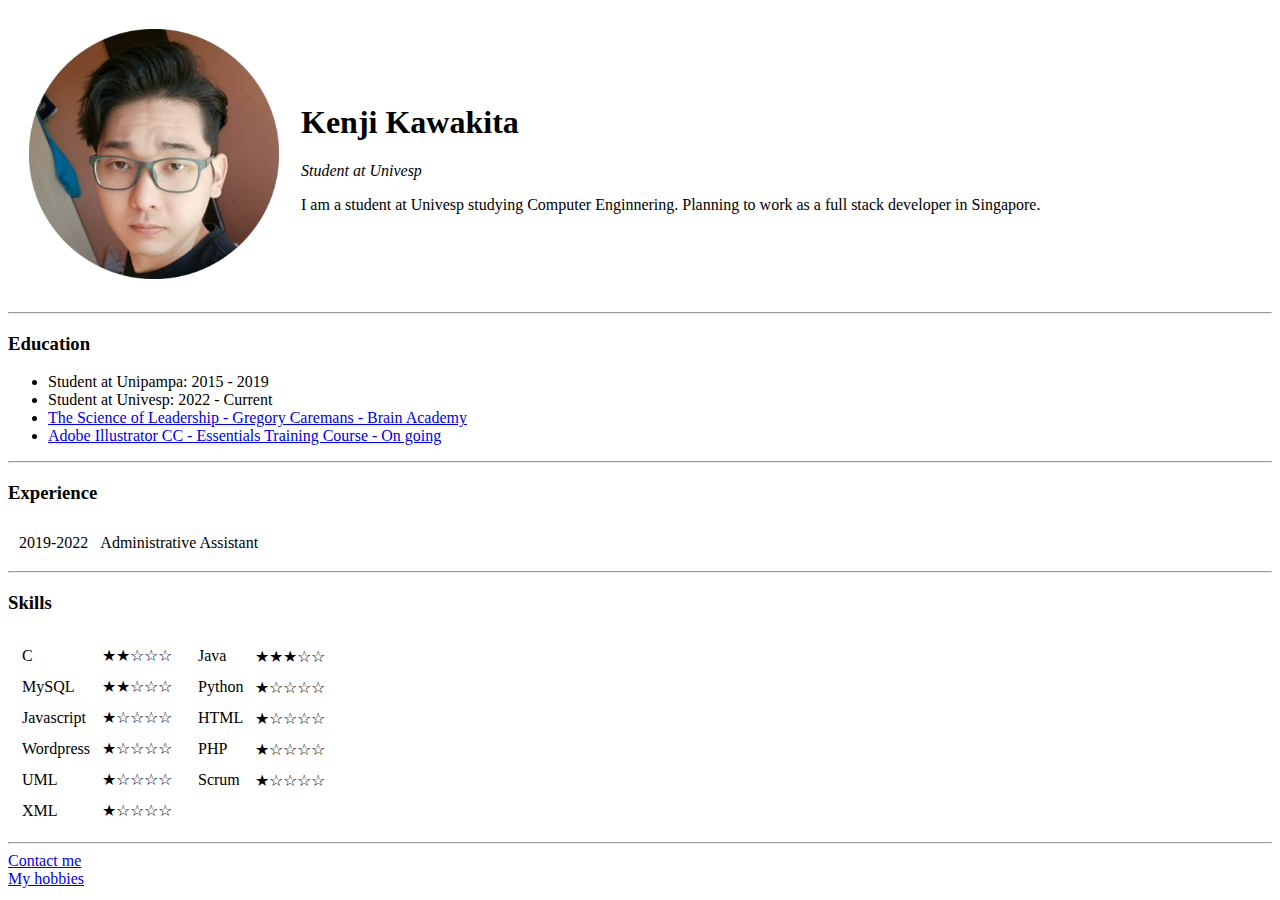
==== index.html @ 12bee660 "Add initial CV website files" ====
<!DOCTYPE html>
<html lang="en" dir="ltr">
  <head>
    <meta charset="utf-8">
    <title>Kenji's Personal Site</title>
  </head>
  <body>
    <table cellspacing="20">
      <tr>
        <td><img src="Images/me.png" alt="kenji profile picture" width="250" height="250"></td>
        <td><h1>Kenji Kawakita</h1>
        <p><em>Student at Univesp</em></p>
        <p>I am a student at Univesp studying Computer Enginnering. Planning to work as a full stack developer in Singapore.</p></td>
      </tr>
    </table>


    <hr>
    <p><h3>Education</h3></p>
    <ul>
      <li>Student at Unipampa: 2015 - 2019</li>
      <li>Student at Univesp: 2022 - Current</li>
      <li><a href="https://www.udemy.com/course/neuromanagement/">The Science of Leadership - Gregory Caremans - Brain Academy</a></li>
      <li><a href="https://www.udemy.com/course/adobe-illustrator-course/">Adobe Illustrator CC - Essentials Training Course - On going</a></li>
    </ul>
    <hr>
    <p><h3>Experience</h3></p>
    <table cellspacing="10">
      <tr>
        <td>2019-2022</td>
        <td>Administrative Assistant</td>
      </tr>
    </table>
    <hr>
    <p><h3>Skills</h3></p>
    <table>
      <tr>
        <td>
          <table cellspacing="10">
            <tr>
              <td>C</td>
              <td>★★☆☆☆</td>
            </tr>
            <tr>
              <td>MySQL</td>
              <td>★★☆☆☆</td>
            </tr>
            <tr>
              <td>Javascript</td>
              <td>★☆☆☆☆</td>
            </tr>
            <tr>
              <td>Wordpress</td>
              <td>★☆☆☆☆</td>
            </tr>
            <tr>
              <td>UML</td>
              <td>★☆☆☆☆</td>
            </tr>
            <tr>
              <td>XML</td>
              <td>★☆☆☆☆</td>
            </tr>
          </table>
        </td>
        <td>
          <table cellspacing="10">
            <tr>
              <td>Java</td>
              <td>★★★☆☆</td>
            </tr>
            <tr>
              <td>Python</td>
              <td>★☆☆☆☆</td>
            </tr>
            <tr>
              <td>HTML</td>
              <td>★☆☆☆☆</td>
            </tr>
            <tr>
              <td>PHP</td>
              <td>★☆☆☆☆</td>
            </tr>
            <tr>
              <td>Scrum</td>
              <td>★☆☆☆☆</td>
            </tr>
            <tr>
              <td> &nbsp;</td>
            </tr>
          </table>
        </td>
      </tr>
    </table>
    <hr>
    <a href="contact.html">Contact me</a>
    <br>
    <a href="hobbies.html">My hobbies</a>
  </body>
</html>
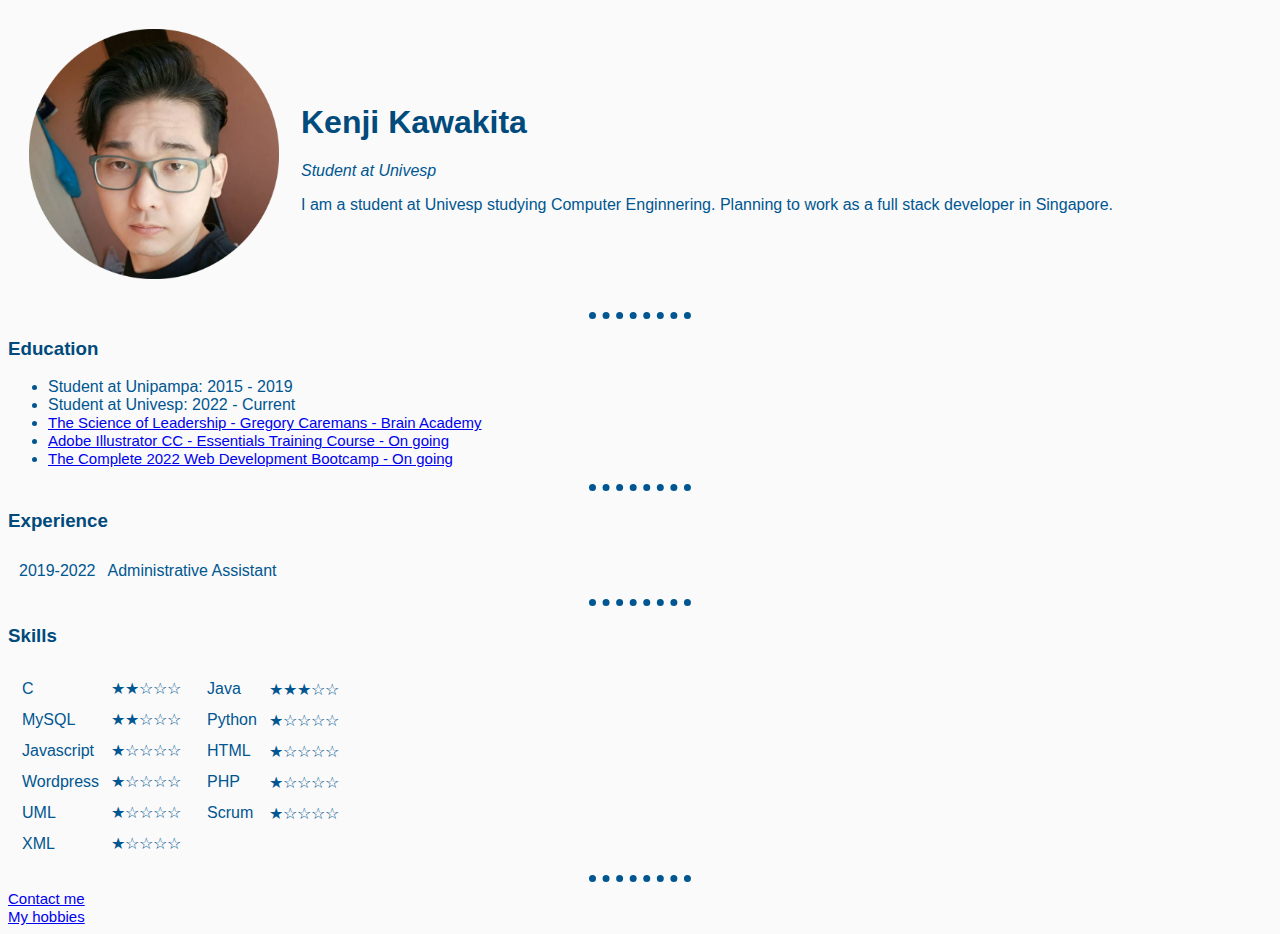
==== commit 67f9fa8d: "Added styling" ====
--- a/index.html
+++ b/index.html
@@ -3,6 +3,7 @@
   <head>
     <meta charset="utf-8">
     <title>Kenji's Personal Site</title>
+    <link rel="stylesheet" href="css/styles.css">
   </head>
   <body>
     <table cellspacing="20">
@@ -22,6 +23,7 @@
       <li>Student at Univesp: 2022 - Current</li>
       <li><a href="https://www.udemy.com/course/neuromanagement/">The Science of Leadership - Gregory Caremans - Brain Academy</a></li>
       <li><a href="https://www.udemy.com/course/adobe-illustrator-course/">Adobe Illustrator CC - Essentials Training Course - On going</a></li>
+      <li><a href="https://www.udemy.com/course/the-complete-web-development-bootcamp/">The Complete 2022 Web Development Bootcamp - On going</a> </li>
     </ul>
     <hr>
     <p><h3>Experience</h3></p>
--- a/css/styles.css
+++ b/css/styles.css
@@ -0,0 +1,22 @@
+body{
+  background-color: /*#F9F7F7*/#FAFAFA;
+}
+hr{
+  /*background-color: white;*/
+  border-style: dotted none none none;
+  width: 8%;
+  border-width: 7px;
+  border-color: /*#DBE2EF*/#005691;
+}
+ h1, h3{
+  color: /*#112D4E*/#004A7C;
+  font-family: sans-serif;
+}
+p, td, li, label{
+  color:/*#3F72AF*/#005691;
+  font-family: sans-serif;
+}
+a{
+  font-family: sans-serif;
+  font-size: 15px;
+}
